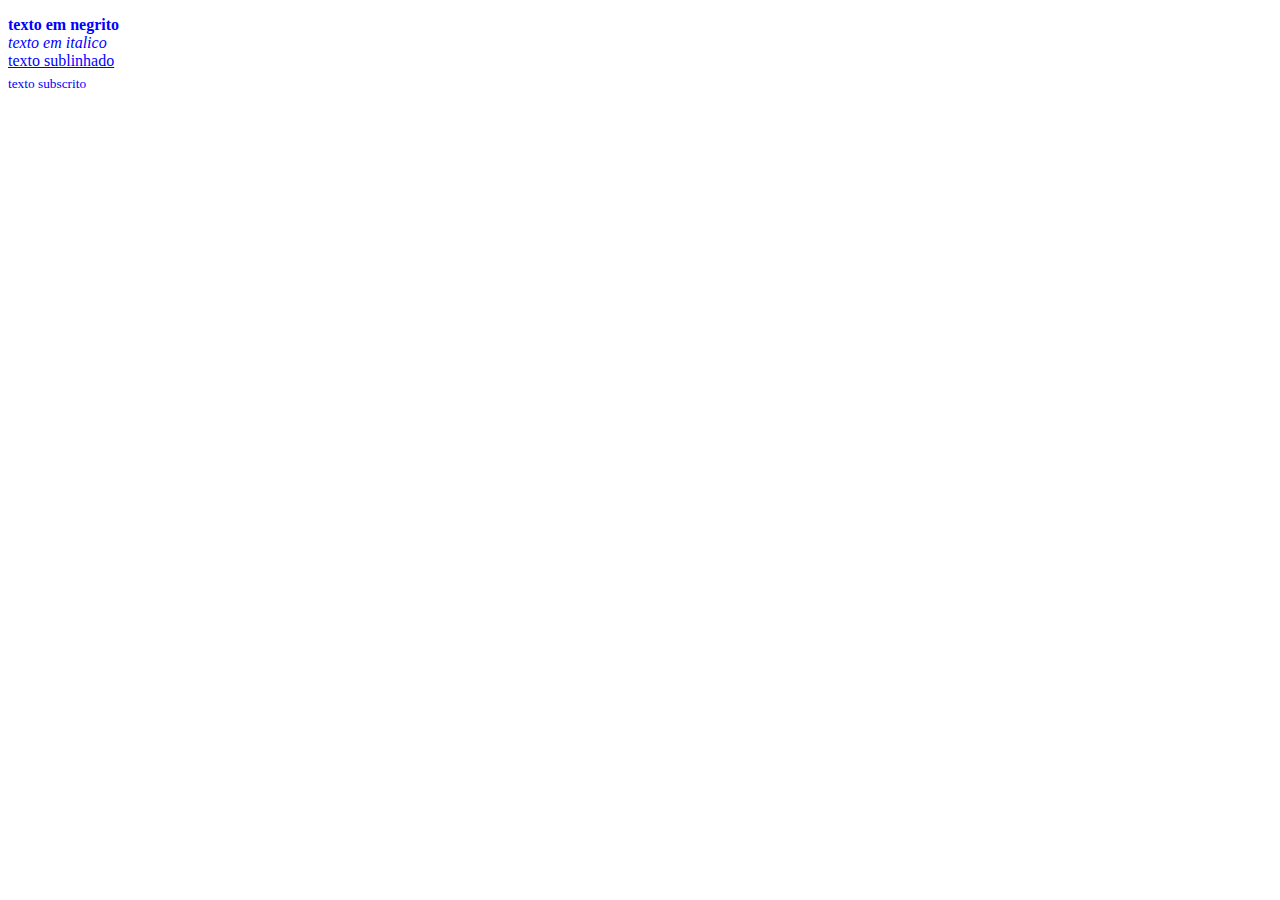
==== index.html @ 06aa42a2 "comit1" ====
<!DOCTYPE html>
<html lang="pt-BR">
<head>
    <link rel="stylesheet" type="text/css" href="css/index.css" />
    <meta charset="UTF-8">
    <meta http-equiv="X-UA-Compatible" content="IE=edge">
    <meta name="viewport" content="width=device-width, initial-scale=1.0">
    <title>aulacss</title>
</head>
<body>
<P>
    <b>texto em negrito</b><br>
    <i>texto em italico</i><br>
    <u>texto sublinhado</u><br>
    <sub>texto subscrito</sub><br>
</P>    
</body>
</html>
---- css/index.css ----
body {
    color: blue;

}
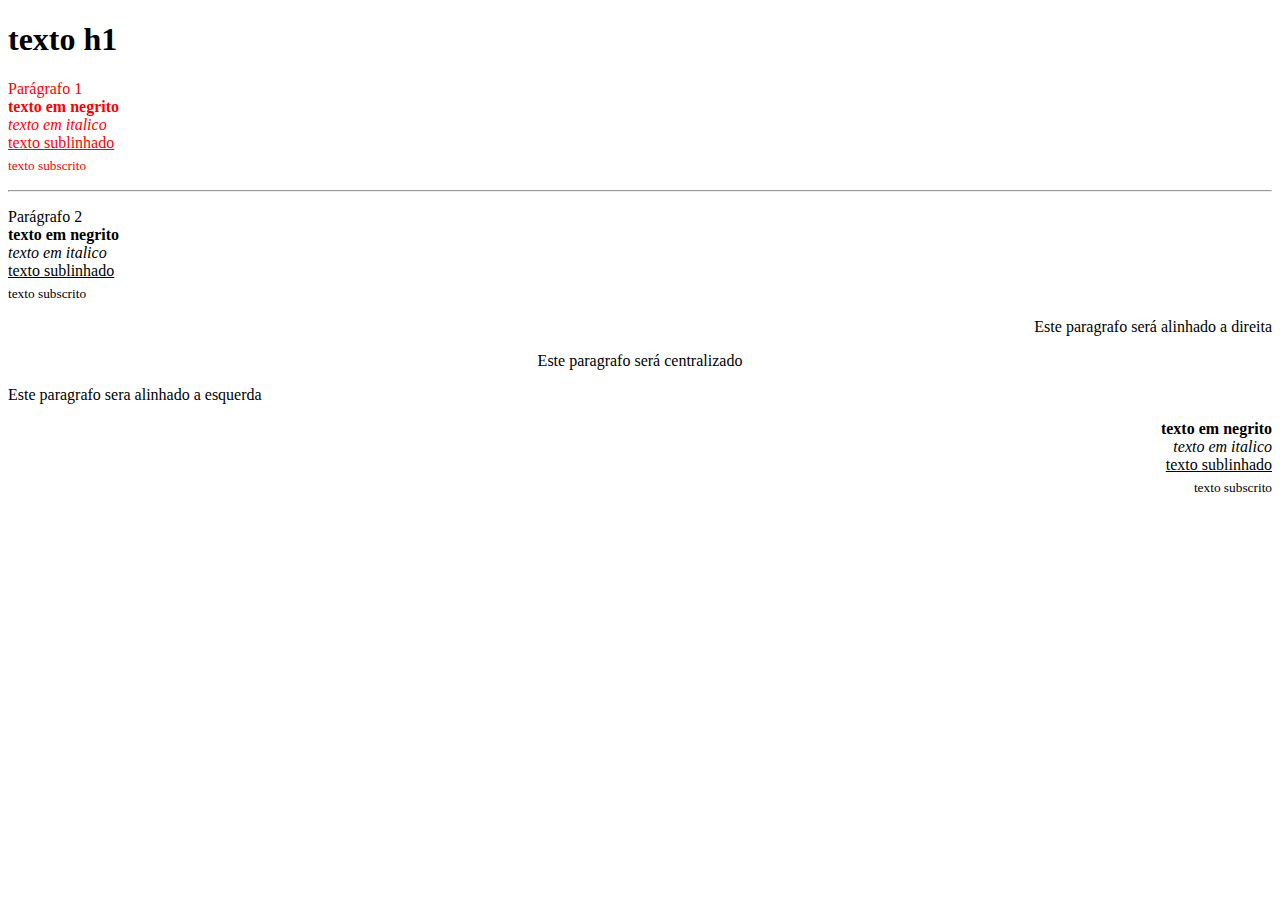
==== commit fa330cc4: "commit2" ====
--- a/index.html
+++ b/index.html
@@ -1,5 +1,6 @@
 <!DOCTYPE html>
 <html lang="pt-BR">
+
 <head>
     <link rel="stylesheet" type="text/css" href="css/index.css" />
     <meta charset="UTF-8">
@@ -7,12 +8,31 @@
     <meta name="viewport" content="width=device-width, initial-scale=1.0">
     <title>aulacss</title>
 </head>
+
 <body>
-<P>
-    <b>texto em negrito</b><br>
-    <i>texto em italico</i><br>
-    <u>texto sublinhado</u><br>
-    <sub>texto subscrito</sub><br>
-</P>    
+    <h1>texto h1</h1>
+    <P id="p1" class="paragrafo">
+        Parágrafo 1 <br>
+        <b>texto em negrito</b><br>
+        <i>texto em italico</i><br>
+        <u>texto sublinhado</u><br>
+        <sub>texto subscrito</sub><br>
+    </P>
+    <hr>
+    <p id="p2">
+        Parágrafo 2 <br>
+        <b>texto em negrito</b><br>
+        <i>texto em italico</i><br>
+        <u>texto sublinhado</u><br>
+        <sub>texto subscrito</sub><br>
+    </p>
+    <p class="direita">Este paragrafo será alinhado a direita</p>
+    <p class="centro">Este paragrafo será centralizado</p>
+    <p class="esquerda">Este paragrafo sera alinhado a esquerda</p>
+    <p class="direita"><b>texto em negrito</b><br>
+        <i>texto em italico</i><br>
+        <u>texto sublinhado</u><br>
+        <sub>texto subscrito</sub><br></p>
 </body>
+
 </html>--- a/css/index.css
+++ b/css/index.css
@@ -1,4 +1,19 @@
-body {
+#p1 {
+    color: red;
+}
+
+#p2.paragrafo {
     color: blue;
+}
 
+.direita {
+    text-align: right;
+}
+
+p.centro {
+    text-align: center;
+}
+
+p.esquerda {
+    text-align: left;
 }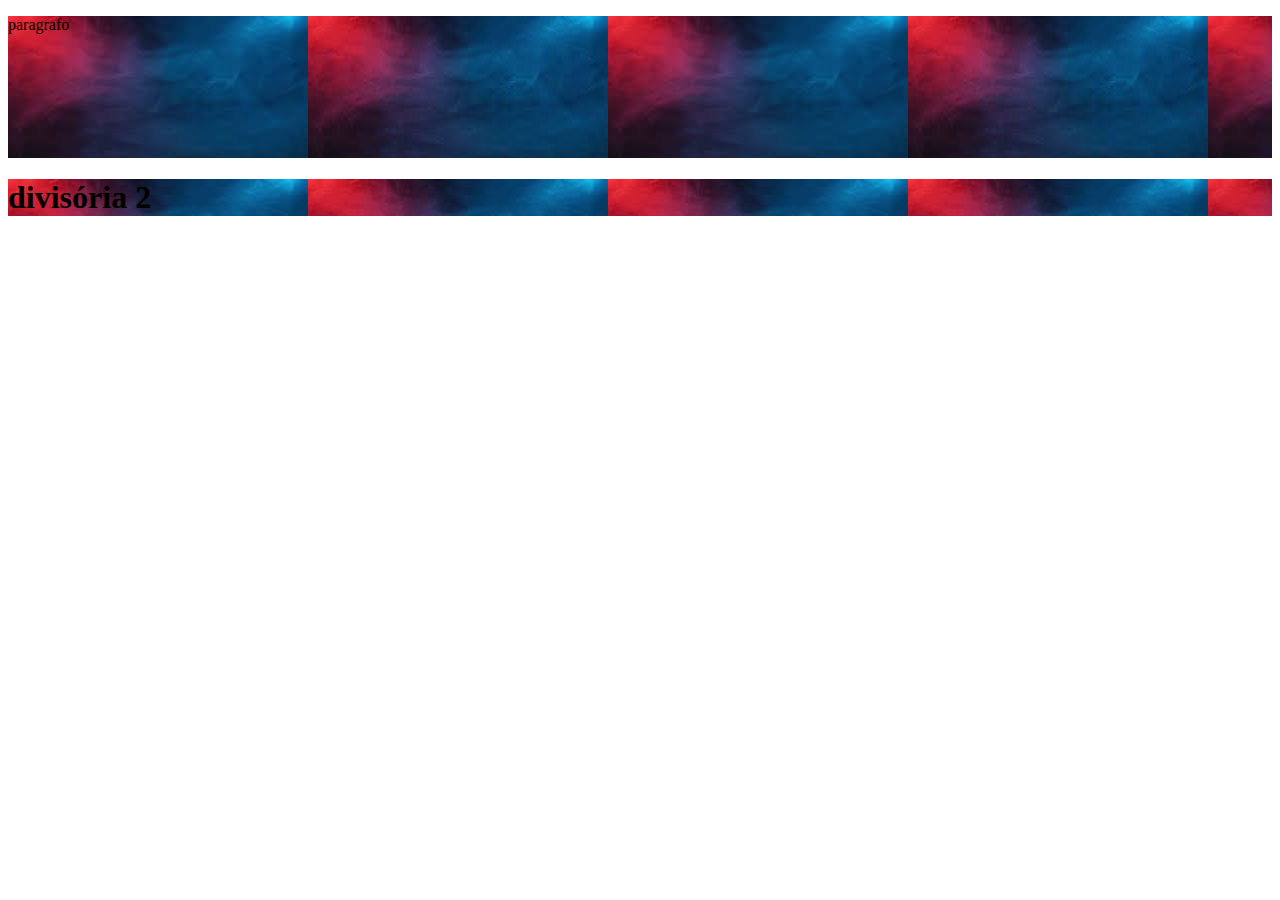
==== commit 4e595333: "commit" ====
--- a/index.html
+++ b/index.html
@@ -1,38 +1,26 @@
 <!DOCTYPE html>
 <html lang="pt-BR">
-
 <head>
-    <link rel="stylesheet" type="text/css" href="css/index.css" />
+    <link rel="stylesheet" type="text/css" href="css/home.css" />
     <meta charset="UTF-8">
     <meta http-equiv="X-UA-Compatible" content="IE=edge">
     <meta name="viewport" content="width=device-width, initial-scale=1.0">
-    <title>aulacss</title>
+    <title>CSS BASE</title>
 </head>
+<body>
+    <div id="div1" class="divisoria">
+        <p>paragrafo
 
-<body>
-    <h1>texto h1</h1>
-    <P id="p1" class="paragrafo">
-        Parágrafo 1 <br>
-        <b>texto em negrito</b><br>
-        <i>texto em italico</i><br>
-        <u>texto sublinhado</u><br>
-        <sub>texto subscrito</sub><br>
-    </P>
-    <hr>
-    <p id="p2">
-        Parágrafo 2 <br>
-        <b>texto em negrito</b><br>
-        <i>texto em italico</i><br>
-        <u>texto sublinhado</u><br>
-        <sub>texto subscrito</sub><br>
-    </p>
-    <p class="direita">Este paragrafo será alinhado a direita</p>
-    <p class="centro">Este paragrafo será centralizado</p>
-    <p class="esquerda">Este paragrafo sera alinhado a esquerda</p>
-    <p class="direita"><b>texto em negrito</b><br>
-        <i>texto em italico</i><br>
-        <u>texto sublinhado</u><br>
-        <sub>texto subscrito</sub><br></p>
+        </p>
+        <br>
+        <br>
+        <br>
+        <br>
+        <br>
+        <br>
+    </div>
+    <div id="div2" class="divisoria">
+        <h1>divisória 2</h1>
+    </div>
 </body>
-
 </html>--- a/css/home.css
+++ b/css/home.css
@@ -0,0 +1,6 @@
+.divisoria {
+    background-image: url(../img/download\ \(1\).jpg)
+    }
+#div{
+    background-color: blue;
+}